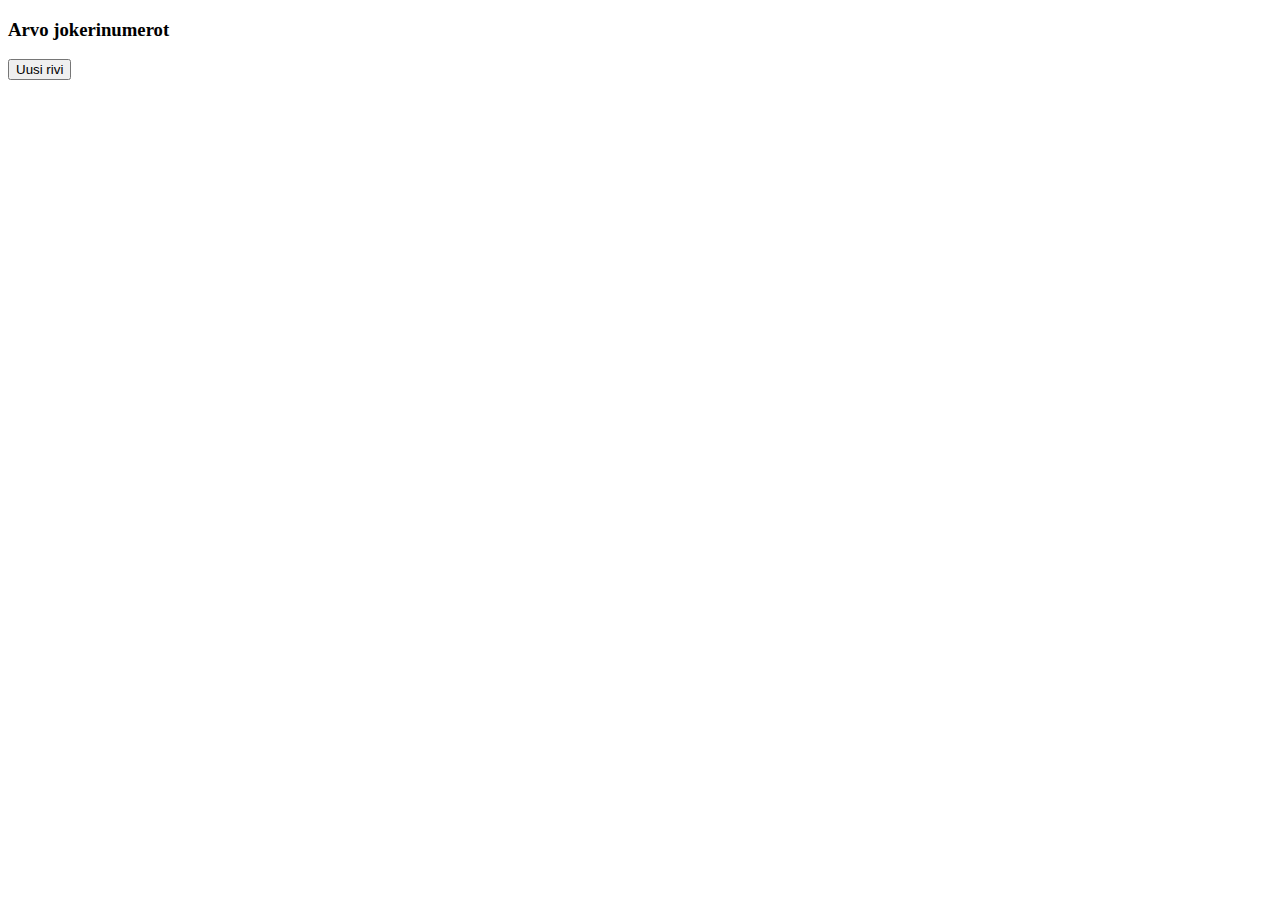
==== Harjoitus_Jokeri/index.html @ af2d3df3 "harjoitus_jokeri" ====
<!DOCTYPE html>
<html lang="en">
<head>
    <meta charset="UTF-8">
    <meta name="viewport" content="width=device-width, initial-scale=1.0">
    <link href="./style/style.css" rel="stylesheet">
    <title>Jokeri</title>
</head>
<body>
    <div>
    <h3>Arvo jokerinumerot</h3>
    <button type="button">Uusi rivi</button>
    <p></p>
    <table>
    </table>
    </div>
    <script src="./js/script.js"></script>
</body>
</html>
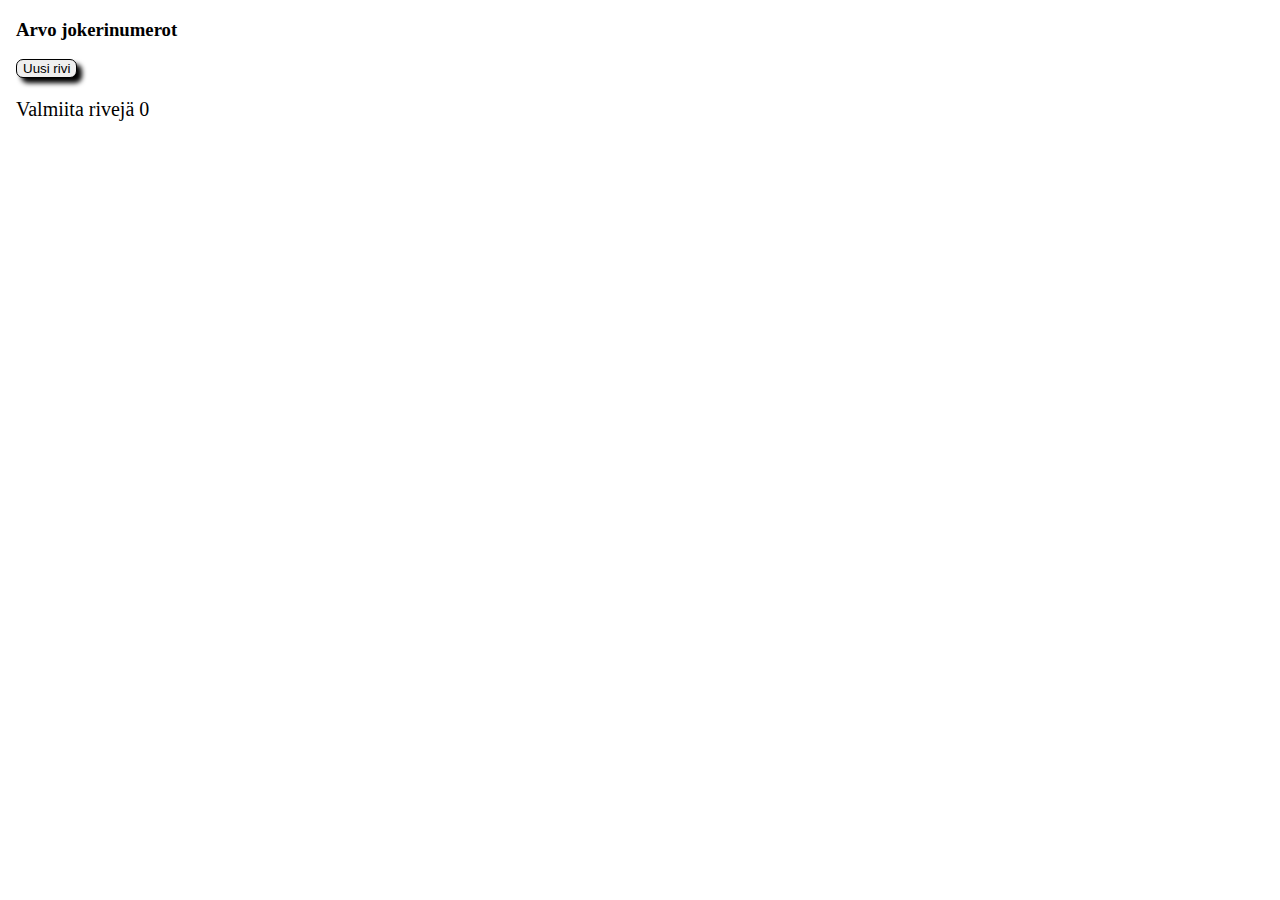
==== commit 44194d31: "name change" ====
--- a/Harjoitus_Jokeri/index.html
+++ b/Harjoitus_Jokeri/index.html
@@ -10,8 +10,8 @@
     <div>
     <h3>Arvo jokerinumerot</h3>
     <button type="button">Uusi rivi</button>
-    <p></p>
-    <table>
+    <p>Valmiita rivejä <span id="RowCount">0</span></p>
+    <table class="number" id="jokeriNumbers">
     </table>
     </div>
     <script src="./js/script.js"></script>
--- a/Harjoitus_Jokeri/style/style.css
+++ b/Harjoitus_Jokeri/style/style.css
@@ -0,0 +1,30 @@
+body {
+  background-color: white;
+}
+p {
+  font-size: 20px;
+}
+.number {
+  font-size: 28px;
+  width: 50%;
+
+}
+#jokeriNumbers td{
+  text-align: center;
+  border: 1px solid;
+  background-color: bisque;
+  border-radius: 10px;
+  padding:10px;
+}
+div{
+  margin-left:0.5em;
+}
+#jokeriNumbers{
+  border-spacing: 30px;
+}
+button{
+  border-radius: 7px;
+  border: 1px solid black;
+  box-shadow: 5px 5px 5px;
+  cursor:pointer;
+}